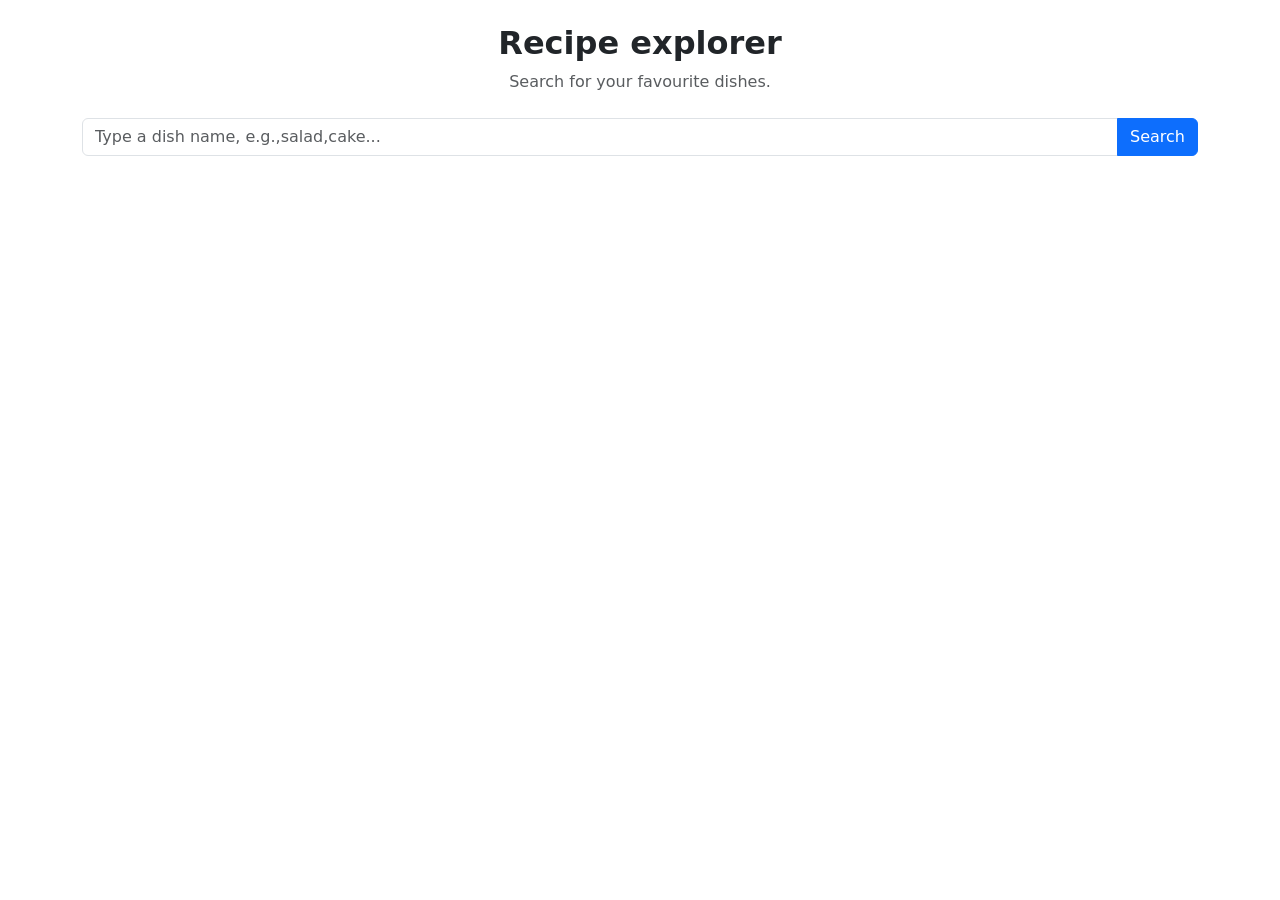
==== index.html @ 5ec2d58a "inatial commit" ====
<!DOCTYPE html>
<html lang="en">
    <head>
        <meta charset="UTF-8">
        <title>Recipe explorer - part 1</title>
        <link rel="stylesheet" href="style.css">
        <meta name="viewport" content="width=device-width, initial-scale=1.0">
        <link href="https://cdn.jsdelivr.net/npm/bootstrap@5.3.3/dist/css/bootstrap.min.css" rel="stylesheet" />
    </head>
    
    <body>
        <div class="container py-4 app-wrapper">
            <h2 class="text-center mb-2 fw-bold">Recipe explorer</h2>
            <p class="text-center text-muted mb-4">
                Search for your favourite dishes.
            </p>
    
            <!-- Search bar -->
            <div class="input-group mb-3">
                <input id="searchInput" type="text" class="form-control"
                    placeholder="Type a dish name, e.g.,salad,cake..." />
                <button id="searchBtn" class="btn btn-primary">Search</button>
            </div>
    
            <!-- Status message -->
            <p id="message" class="text-center text-muted mb-3"></p>
    
            <!-- Results row -->
            <div id="results" class="row g-4 justify-content-center">
                <!-- cards will go here -->
            </div>
        </div>
    
        <div class="modal fade" id="recipeModal" tabindex="-1" aria-hidden="true">
            <div class="modal-dialog modal-lg modal-dialog-centered">
                <div class="modal-content">
                    <div class="modal-header">
                        <h5 class="modal-title">Recipe details</h5>
                        <button type="button" class="btn-close" data-bs-dismiss="modal"></button>
                    </div>
    
                    <div class="modal-body" id="modalBody">
                        <!-- filled by JavaScript -->
                    </div>
                </div>
            </div>
        </div>
    
        <!-- Bootstrap JS -->
        <script src="https://cdn.jsdelivr.net/npm/bootstrap@5.3.3/dist/js/bootstrap.bundle.min.js"></script>
    
        <!-- App script -->
        <script src="script.js"></script>
        <script>
        </script>
    
    </body>
    
</html>
---- style.css ----
body {
    background-color: #d1d5d4;
    min-height: 100vh;
    font-family: system-ui, -apple-system, BlinkMacSystemFont, "Segoe UI", sans-serif;
}

.app-wrapper {
    max-width: 1000px;
}

.recipe-card {
    transition: transform 0.2s ease, box-shadow 0.2s ease;
}

.recipe-card:hover {
    transform: translateY(-4px);
    box-shadow: 0 8px 20px rgba(0, 0, 0, 0.15);
}

.card-img-top {
    object-fit: cover;
    height: 200px;
}

.instruction-box {
    max-height: 260px;
    overflow-y: auto;
    padding-right: 4px;
    font-size: 0.9rem;
}
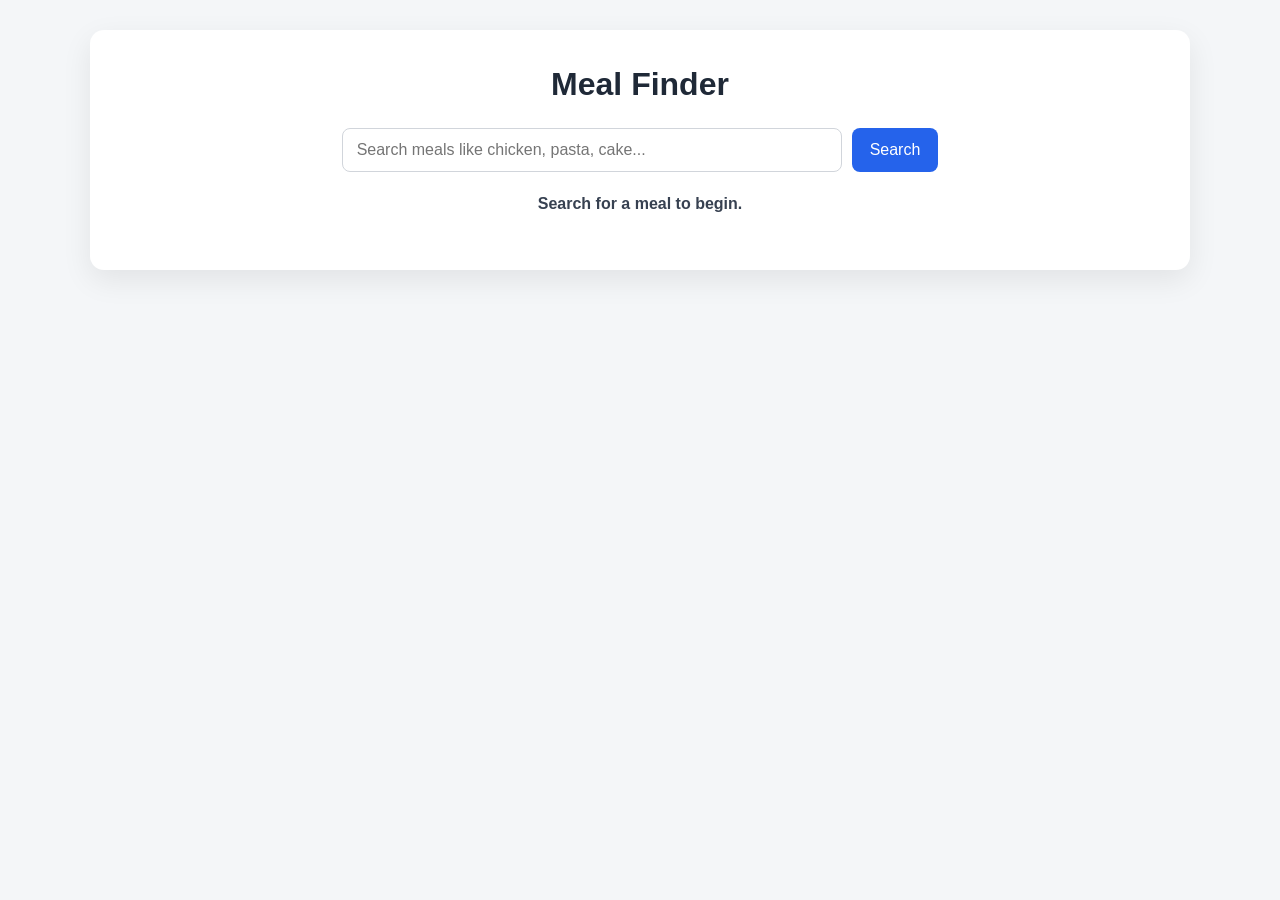
==== commit 2a6c02f4: "inatial commit" ====
--- a/index.html
+++ b/index.html
@@ -1,59 +1,379 @@
 <!DOCTYPE html>
 <html lang="en">
-    <head>
-        <meta charset="UTF-8">
-        <title>Recipe explorer - part 1</title>
-        <link rel="stylesheet" href="style.css">
-        <meta name="viewport" content="width=device-width, initial-scale=1.0">
-        <link href="https://cdn.jsdelivr.net/npm/bootstrap@5.3.3/dist/css/bootstrap.min.css" rel="stylesheet" />
-    </head>
-    
-    <body>
-        <div class="container py-4 app-wrapper">
-            <h2 class="text-center mb-2 fw-bold">Recipe explorer</h2>
-            <p class="text-center text-muted mb-4">
-                Search for your favourite dishes.
-            </p>
-    
-            <!-- Search bar -->
-            <div class="input-group mb-3">
-                <input id="searchInput" type="text" class="form-control"
-                    placeholder="Type a dish name, e.g.,salad,cake..." />
-                <button id="searchBtn" class="btn btn-primary">Search</button>
+
+<head>
+    <meta charset="UTF-8" />
+    <meta name="viewport" content="width=device-width, initial-scale=1.0" />
+    <title>Meal Finder with Category Filter</title>
+    <style>
+        * {
+            box-sizing: border-box;
+            margin: 0;
+            padding: 0;
+        }
+
+        body {
+            font-family: Arial, sans-serif;
+            background: #f4f6f8;
+            color: #222;
+            line-height: 1.5;
+            padding: 30px 15px;
+        }
+
+        .container {
+            max-width: 1100px;
+            margin: 0 auto;
+            background: #fff;
+            border-radius: 14px;
+            box-shadow: 0 10px 30px rgba(0, 0, 0, 0.08);
+            padding: 30px;
+        }
+
+        h1 {
+            text-align: center;
+            margin-bottom: 20px;
+            color: #1f2937;
+        }
+
+        .search-box {
+            display: flex;
+            gap: 10px;
+            flex-wrap: wrap;
+            justify-content: center;
+            margin-bottom: 20px;
+        }
+
+        .search-box input {
+            flex: 1;
+            min-width: 240px;
+            max-width: 500px;
+            padding: 12px 14px;
+            border: 1px solid #d1d5db;
+            border-radius: 8px;
+            font-size: 16px;
+            outline: none;
+        }
+
+        .search-box input:focus {
+            border-color: #2563eb;
+            box-shadow: 0 0 0 3px rgba(37, 99, 235, 0.15);
+        }
+
+        .search-box button {
+            padding: 12px 18px;
+            border: none;
+            border-radius: 8px;
+            background: #2563eb;
+            color: white;
+            font-size: 16px;
+            cursor: pointer;
+            transition: 0.2s ease;
+        }
+
+        .search-box button:hover {
+            background: #1d4ed8;
+        }
+
+        .message {
+            text-align: center;
+            margin-bottom: 18px;
+            font-weight: 600;
+            color: #374151;
+            min-height: 24px;
+        }
+
+        /* category filter bar */
+        #categoryBar {
+            text-align: center;
+            margin-bottom: 24px;
+        }
+
+        .category-btn {
+            margin: 6px;
+            padding: 10px 16px;
+            border-radius: 999px;
+            border: 1px solid #9ca3af;
+            background: white;
+            color: #374151;
+            cursor: pointer;
+            font-size: 14px;
+            transition: 0.2s ease;
+        }
+
+        .category-btn:hover {
+            background: #f3f4f6;
+        }
+
+        .category-btn.active {
+            background: #374151;
+            color: white;
+            border-color: #374151;
+        }
+
+        .results {
+            display: grid;
+            grid-template-columns: repeat(auto-fit, minmax(240px, 1fr));
+            gap: 20px;
+        }
+
+        .meal-card {
+            background: #fff;
+            border: 1px solid #e5e7eb;
+            border-radius: 14px;
+            overflow: hidden;
+            box-shadow: 0 6px 16px rgba(0, 0, 0, 0.06);
+            transition: transform 0.2s ease, box-shadow 0.2s ease;
+        }
+
+        .meal-card:hover {
+            transform: translateY(-4px);
+            box-shadow: 0 12px 24px rgba(0, 0, 0, 0.1);
+        }
+
+        .meal-card img {
+            width: 100%;
+            height: 180px;
+            object-fit: cover;
+            display: block;
+        }
+
+        .meal-content {
+            padding: 15px;
+        }
+
+        .meal-title {
+            font-size: 18px;
+            font-weight: 700;
+            margin-bottom: 8px;
+            color: #111827;
+        }
+
+        .meal-meta {
+            font-size: 14px;
+            color: #6b7280;
+            margin-bottom: 12px;
+        }
+
+        .meal-link {
+            display: inline-block;
+            text-decoration: none;
+            background: #10b981;
+            color: white;
+            padding: 10px 14px;
+            border-radius: 8px;
+            font-size: 14px;
+            font-weight: 600;
+            transition: 0.2s ease;
+        }
+
+        .meal-link:hover {
+            background: #059669;
+        }
+
+        .empty-state {
+            text-align: center;
+            padding: 30px 10px;
+            color: #6b7280;
+            grid-column: 1 / -1;
+        }
+
+        @media (max-width: 640px) {
+            .container {
+                padding: 20px;
+            }
+
+            .search-box {
+                flex-direction: column;
+                align-items: stretch;
+            }
+
+            .search-box input,
+            .search-box button {
+                width: 100%;
+                max-width: none;
+            }
+        }
+    </style>
+</head>
+
+<body>
+    <div class="container">
+        <h1>Meal Finder</h1>
+
+        <div class="search-box">
+            <input type="text" id="searchInput" placeholder="Search meals like chicken, pasta, cake..." />
+            <button id="searchBtn">Search</button>
+        </div>
+
+        <p class="message" id="message">Search for a meal to begin.</p>
+
+        <!-- category filter bar -->
+        <div id="categoryBar" class="mb-3 text-center">
+            <!-- buttons will be added here by JavaScript -->
+        </div>
+
+        <div id="results" class="results"></div>
+    </div>
+
+    <script>
+        const searchInput = document.getElementById("searchInput");
+        const searchBtn = document.getElementById("searchBtn");
+        const message = document.getElementById("message");
+        const resultsContainer = document.getElementById("results");
+        const categoryBar = document.getElementById("categoryBar");
+
+        let allMeals = []; // will store the full list of meals from the last search
+
+        function displayResults(meals) {
+            resultsContainer.innerHTML = "";
+
+            if (!meals || meals.length === 0) {
+                resultsContainer.innerHTML = `
+          <div class="empty-state">
+            No meals to display.
+          </div>
+        `;
+                return;
+            }
+
+            const cardsHtml = meals.map(function (meal) {
+                return `
+          <div class="meal-card">
+            <img src="${meal.strMealThumb}" alt="${meal.strMeal}" />
+            <div class="meal-content">
+              <h3 class="meal-title">${meal.strMeal}</h3>
+              <p class="meal-meta">
+                Category: ${meal.strCategory || "N/A"}<br>
+                Area: ${meal.strArea || "N/A"}
+              </p>
+              <a
+                class="meal-link"
+                href="${meal.strYoutube || '#'}"
+                target="_blank"
+                rel="noopener noreferrer"
+              >
+                Watch Recipe
+              </a>
             </div>
-    
-            <!-- Status message -->
-            <p id="message" class="text-center text-muted mb-3"></p>
-    
-            <!-- Results row -->
-            <div id="results" class="row g-4 justify-content-center">
-                <!-- cards will go here -->
-            </div>
-        </div>
-    
-        <div class="modal fade" id="recipeModal" tabindex="-1" aria-hidden="true">
-            <div class="modal-dialog modal-lg modal-dialog-centered">
-                <div class="modal-content">
-                    <div class="modal-header">
-                        <h5 class="modal-title">Recipe details</h5>
-                        <button type="button" class="btn-close" data-bs-dismiss="modal"></button>
-                    </div>
-    
-                    <div class="modal-body" id="modalBody">
-                        <!-- filled by JavaScript -->
-                    </div>
-                </div>
-            </div>
-        </div>
-    
-        <!-- Bootstrap JS -->
-        <script src="https://cdn.jsdelivr.net/npm/bootstrap@5.3.3/dist/js/bootstrap.bundle.min.js"></script>
-    
-        <!-- App script -->
-        <script src="script.js"></script>
-        <script>
-        </script>
-    
-    </body>
-    
+          </div>
+        `;
+            }).join("");
+
+            resultsContainer.innerHTML = cardsHtml;
+        }
+
+        function buildCategoryBar(meals) {
+            if (!meals || meals.length === 0) {
+                categoryBar.innerHTML = "";
+                return;
+            }
+
+            const categories = [...new Set(
+                meals
+                    .map(function (meal) {
+                        return meal.strCategory;
+                    })
+                    .filter(Boolean)
+            )];
+
+            const allCategories = ["All", ...categories];
+
+            const buttonsHtml = allCategories.map(function (cat, index) {
+                return `
+          <button
+            class="category-btn ${index === 0 ? "active" : ""}"
+            data-category="${cat}"
+          >
+            ${cat}
+          </button>
+        `;
+            }).join("");
+
+            categoryBar.innerHTML = buttonsHtml;
+        }
+
+        function handleSearch() {
+            const query = searchInput.value.trim();
+
+            if (!query) {
+                message.textContent = "Please enter a meal name.";
+                resultsContainer.innerHTML = "";
+                categoryBar.innerHTML = "";
+                allMeals = [];
+                return;
+            }
+
+            message.textContent = "Searching...";
+            resultsContainer.innerHTML = "";
+            categoryBar.innerHTML = "";
+
+            fetch("https://www.themealdb.com/api/json/v1/1/search.php?s=" + encodeURIComponent(query))
+                .then(function (response) {
+                    return response.json();
+                })
+                .then(function (data) {
+                    if (!data.meals) {
+                        message.textContent = "No recipes found. Try another dish.";
+                        resultsContainer.innerHTML = "";
+                        document.getElementById("categoryBar").innerHTML = "";
+                        allMeals = [];
+                        return;
+                    }
+
+                    allMeals = data.meals; // save all meals from this search
+
+                    message.textContent = "Found " + data.meals.length + " recipe(s).";
+                    buildCategoryBar(allMeals);
+                    displayResults(allMeals); // show all by default
+                })
+                .catch(function () {
+                    message.textContent = "Something went wrong. Please try again.";
+                    resultsContainer.innerHTML = "";
+                    categoryBar.innerHTML = "";
+                    allMeals = [];
+                });
+        }
+
+        searchBtn.addEventListener("click", handleSearch);
+
+        searchInput.addEventListener("keydown", function (event) {
+            if (event.key === "Enter") {
+                handleSearch();
+            }
+        });
+
+        // Filter meals when a category button is clicked
+        document.addEventListener("click", function (event) {
+            if (event.target.classList.contains("category-btn")) {
+                const selectedCategory = event.target.getAttribute("data-category");
+
+                // update button styles
+                const allButtons = document.querySelectorAll(".category-btn");
+                allButtons.forEach(function (btn) {
+                    btn.classList.remove("active");
+                });
+                event.target.classList.add("active");
+
+                // filter meals
+                if (selectedCategory === "All") {
+                    displayResults(allMeals);
+                    message.textContent = "Showing all " + allMeals.length + " recipe(s).";
+                } else {
+                    const filtered = allMeals.filter(function (meal) {
+                        return meal.strCategory === selectedCategory;
+                    });
+
+                    displayResults(filtered);
+                    message.textContent =
+                        "Showing " +
+                        filtered.length +
+                        " recipe(s) in category: " +
+                        selectedCategory + ".";
+                }
+            }
+        });
+    </script>
+    <Script src="script.js"></Script>
+</body>
+
 </html>
